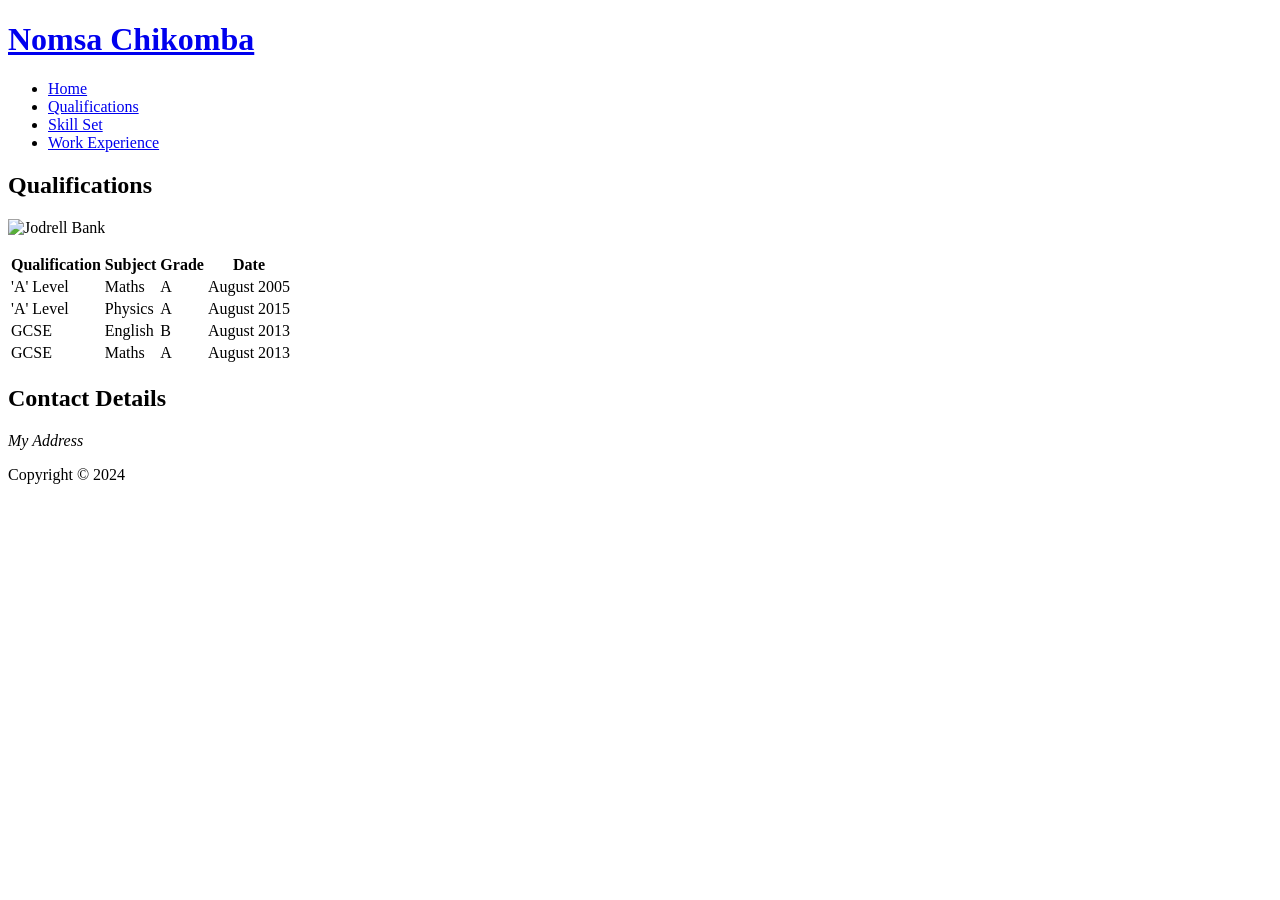
==== qualifications.html @ 999cb1d1 "my first commit2" ====
<!DOCTYPE html>
<html>
  <head>
    <meta charset="utf-8" />
    <title>Your Name :: Qualifications</title>
  </head>
  <body>
    <div class="container">
      <div class="header">
        <div class="logo">
          <h1><a href="#">Nomsa Chikomba</a></h1>
        </div>
        <nav>
          <ul>
            <li><a href="index.html">Home</a></li>
            <li><a href="qualifications.html">Qualifications</a></li>
            <li><a href="skill-set.html">Skill Set</a></li>
            <li><a href="work-experience.html">Work Experience</a></li>
          </ul>
        </nav>
      </div>
      <div class="content">
        <div class="section">
          <h2>Qualifications</h2>
          <p><img src="images/dishTwo.jpg" alt="Jodrell Bank" /></p>

          <table>
            <tr>
              <th>Qualification</th>
              <th>Subject</th>
              <th>Grade</th>
              <th>Date</th>
            </tr>
            <tr>
              <td>'A' Level</td>
              <td>Maths</td>
              <td>A</td>
              <td>August 2005</td>
            </tr>
            <tr>
              <td>'A' Level</td>
              <td>Physics</td>
              <td>A</td>
              <td>August 2015</td>
            </tr>
            <tr>
              <td>GCSE</td>
              <td>English</td>
              <td>B</td>
              <td>August 2013</td>
            </tr>
            <tr>
              <td>GCSE</td>
              <td>Maths</td>
              <td>A</td>
              <td>August 2013</td>
            </tr>
          </table>
        </div>
        <div class="sidebar">
          <h2>Contact Details</h2>
          <address>My Address</address>
        </div>
      </div>
      <div id="footer">
        <p>Copyright &copy; 2024</p>
      </div>
    </div>
  </body>
</html>
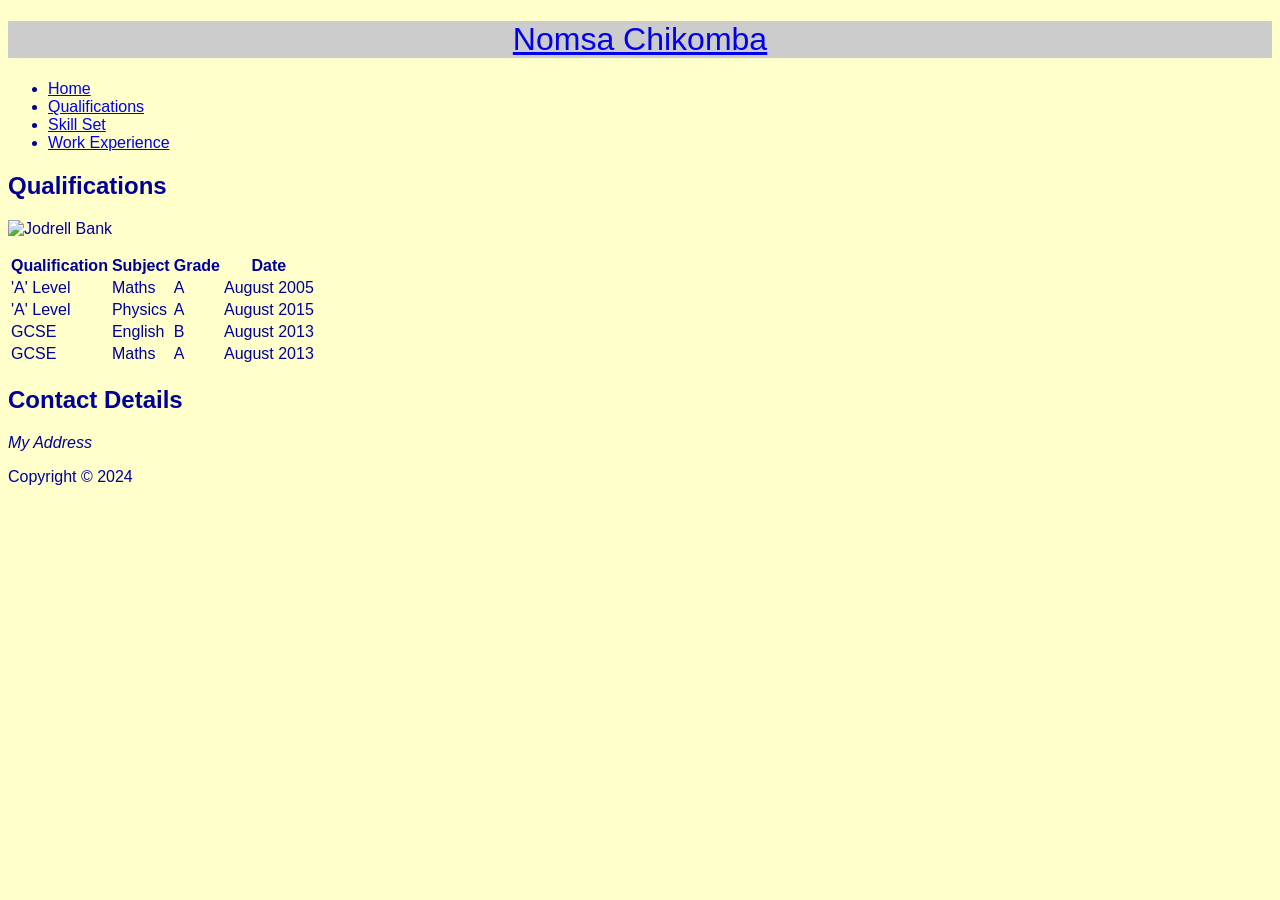
==== commit e426c808: "added link to everthing" ====
--- a/qualifications.html
+++ b/qualifications.html
@@ -3,6 +3,7 @@
   <head>
     <meta charset="utf-8" />
     <title>Your Name :: Qualifications</title>
+     <link rel="stylesheet" href="styles/main.css">
   </head>
   <body>
     <div class="container">
--- a/styles/main.css
+++ b/styles/main.css
@@ -0,0 +1,17 @@
+  body{
+    font-family: helvetica, arial, sans-serif;	color:#000099;
+    background-color:#FFFFCC;
+}
+h1{
+    font-size: 2rem;
+    font-weight:100;
+    background-color:#cccccc;
+    text-align: center;
+}
+.maintext {
+       font-size: 12px;
+       color: #000;
+}
+.highlight{
+    color:#FF0000;
+}
